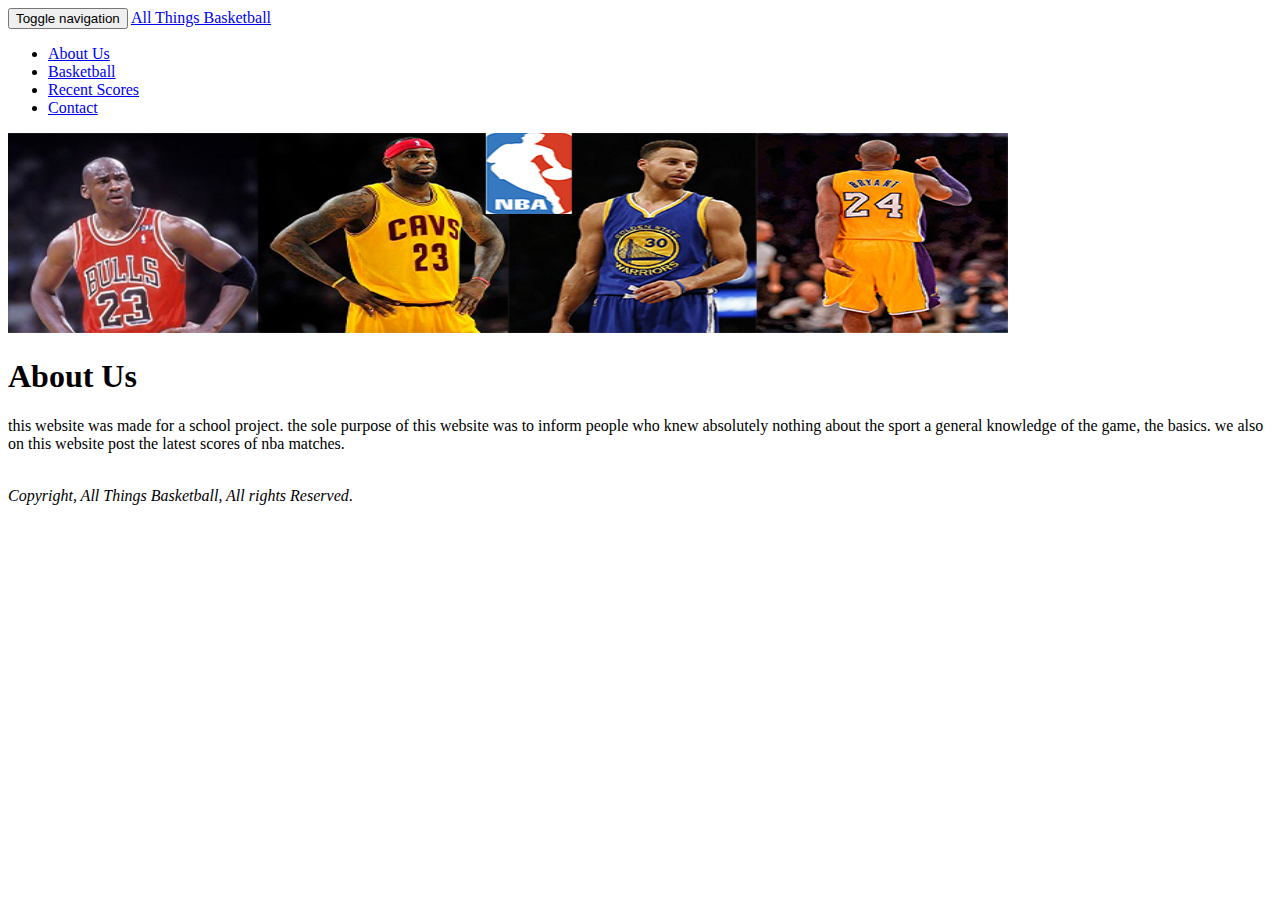
==== about_us.html @ 63e2a373 "fix titles and add scores widget" ====
<!DOCTYPE html>
<html lang="en">
  <head>
    <meta charset="utf-8">
	<meta http-equiv="X-UA-Compatible" content="IE=edge">
	<meta name="viewport" content="width=device-width, initial-scale=1">
    <title>All Things Basketball</title>
    <!-- Bootstrap -->
	<link href="css/bootstrap.css" rel="stylesheet">
	<link href="css/styles.css" rel="stylesheet" type="text/css">

	<!-- HTML5 shim and Respond.js for IE8 support of HTML5 elements and media queries -->
	<!-- WARNING: Respond.js doesn't work if you view the page via file:// -->
	<!--[if lt IE 9]>
		  <script src="https://oss.maxcdn.com/html5shiv/3.7.2/html5shiv.min.js"></script>
		  <script src="https://oss.maxcdn.com/respond/1.4.2/respond.min.js"></script>
		<![endif]-->
  </head>
<body>
<div class="container">
  <nav class="navbar navbar-default">
    <div class="container-fluid">
      <!-- Brand and toggle get grouped for better mobile display -->
      <div class="navbar-header">
        <button type="button" class="navbar-toggle collapsed" data-toggle="collapse" data-target="#defaultNavbar1" aria-expanded="false"><span class="sr-only">Toggle navigation</span><span class="icon-bar"></span><span class="icon-bar"></span><span class="icon-bar"></span></button>
        <a href="index.html">All Things Basketball</a></div>
      <!-- Collect the nav links, forms, and other content for toggling -->
      <div class="collapse navbar-collapse" id="defaultNavbar1">
<ul class="nav navbar-nav navbar-right">
  <li><a href="about_us.html">About Us</a></li>
  <li><a href="basketball.html">Basketball</a></li>
  <li><a href="recent_scores.html">Recent Scores</a></li>
  <li><a href="contact.html">Contact</a></li>
</ul>
      </div>
<!-- /.navbar-collapse -->
    </div>
    <!-- /.container-fluid -->
  </nav>
  <div id="carousel1" class="carousel slide" data-ride="carousel">
<div class="carousel-inner" role="listbox">
      <div class="item active"><img src="images/ist banner.jpg" alt="First slide image" width="1000" height="200" class="center-block img-thumbnail">      </div>
</div>
  </div>
</div>
<article>
  <h1>About Us</h1>
  <p>this website was made for a school project. the sole purpose of this website was to inform people who knew absolutely nothing about the sport a general knowledge of the game, the basics. we also on this website post the latest scores of nba matches. </p>
  &nbsp;</article>
<footer><em> Copyright, All Things Basketball, All rights Reserved</em>.</footer>
<!-- jQuery (necessary for Bootstrap's JavaScript plugins) -->
	<script src="js/jquery-1.11.3.min.js"></script>

	<!-- Include all compiled plugins (below), or include individual files as needed -->
	<script src="js/bootstrap.js"></script>
</body>
</html>
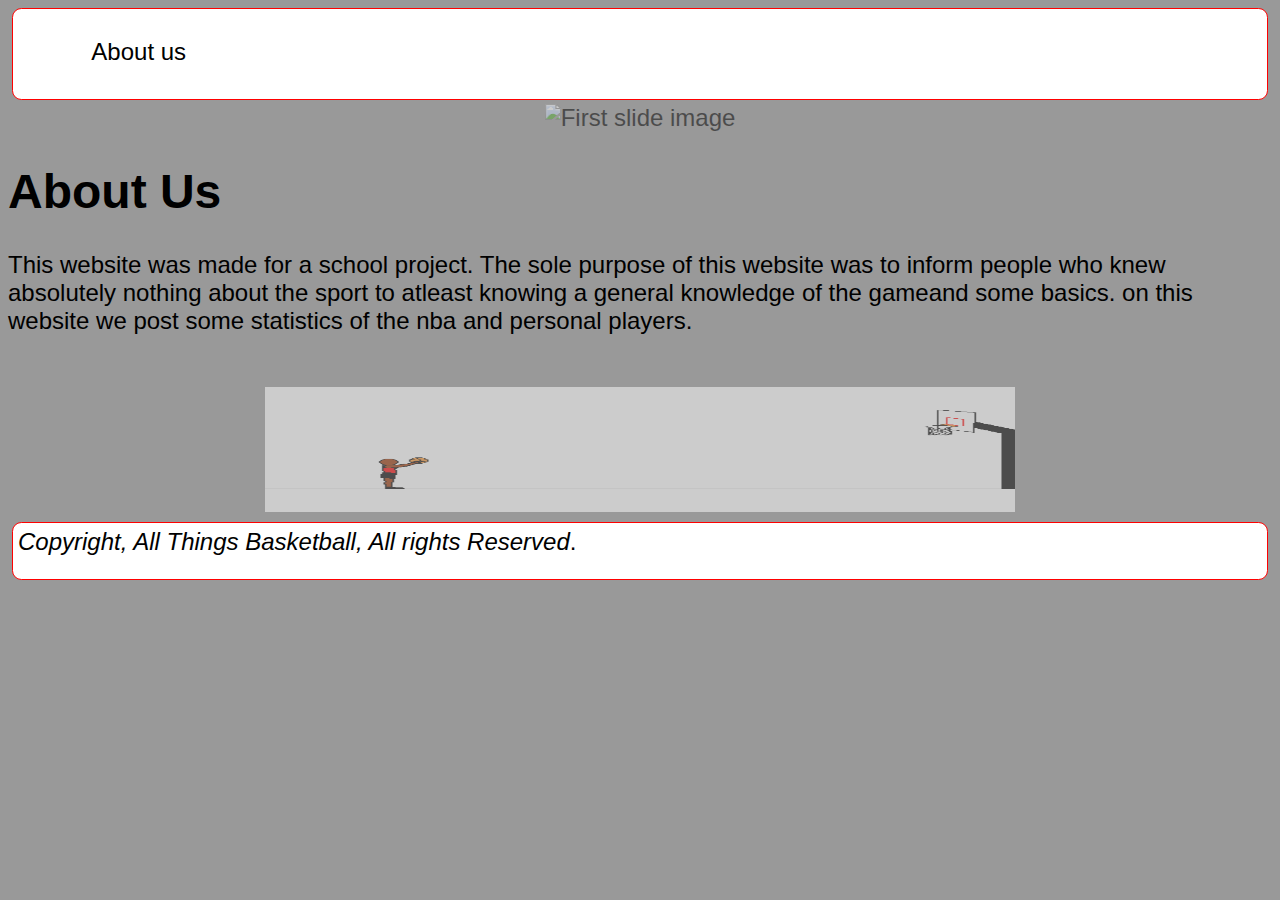
==== commit 433689d7: "added gif" ====
--- a/about_us.html
+++ b/about_us.html
@@ -1,57 +1,42 @@
 <!DOCTYPE html>
 <html lang="en">
-  <head>
-    <meta charset="utf-8">
-	<meta http-equiv="X-UA-Compatible" content="IE=edge">
-	<meta name="viewport" content="width=device-width, initial-scale=1">
-    <title>All Things Basketball</title>
-    <!-- Bootstrap -->
-	<link href="css/bootstrap.css" rel="stylesheet">
-	<link href="css/styles.css" rel="stylesheet" type="text/css">
-
-	<!-- HTML5 shim and Respond.js for IE8 support of HTML5 elements and media queries -->
-	<!-- WARNING: Respond.js doesn't work if you view the page via file:// -->
-	<!--[if lt IE 9]>
-		  <script src="https://oss.maxcdn.com/html5shiv/3.7.2/html5shiv.min.js"></script>
-		  <script src="https://oss.maxcdn.com/respond/1.4.2/respond.min.js"></script>
-		<![endif]-->
-  </head>
+<head>
+<meta charset="utf-8">
+<meta http-equiv="X-UA-Compatible" content="IE=edge">
+<meta name="viewport" content="width=device-width, initial-scale=1">
+<title>About us</title>
+<link href="css/bootstrap.css" rel="stylesheet">
+<link href="css/styles.css" rel="stylesheet" type="text/css">
+</head>
 <body>
-<div class="container">
-  <nav class="navbar navbar-default">
-    <div class="container-fluid">
-      <!-- Brand and toggle get grouped for better mobile display -->
-      <div class="navbar-header">
-        <button type="button" class="navbar-toggle collapsed" data-toggle="collapse" data-target="#defaultNavbar1" aria-expanded="false"><span class="sr-only">Toggle navigation</span><span class="icon-bar"></span><span class="icon-bar"></span><span class="icon-bar"></span></button>
-        <a href="index.html">All Things Basketball</a></div>
-      <!-- Collect the nav links, forms, and other content for toggling -->
-      <div class="collapse navbar-collapse" id="defaultNavbar1">
-<ul class="nav navbar-nav navbar-right">
-  <li><a href="about_us.html">About Us</a></li>
-  <li><a href="basketball.html">Basketball</a></li>
-  <li><a href="recent_scores.html">Recent Scores</a></li>
-  <li><a href="contact.html">Contact</a></li>
-</ul>
-      </div>
-<!-- /.navbar-collapse -->
-    </div>
-    <!-- /.container-fluid -->
-  </nav>
+  <header>
+    <ul>
+    <li><a href="index.html"><img src="images/home.jpg" alt=""></a></li>
+    <li><a href="about_us.html"><img src="images/about_us.jpg" alt=""></a></li>
+    <li><a href="basketball.html"><img src="images/basketball.jpg" alt=""></a></li>
+    <li><a href="recent_scores.html"><img src="images/stats.jpg" alt=""></a></li>
+    <li><a href="contact.html"><img src="images/contact_us.png" alt=""></a></li>
+    <li><a>About us</a></li>
+    </ul>
+  </header>
   <div id="carousel1" class="carousel slide" data-ride="carousel">
+  <div class="carousel-inner" role="listbox">
+  <div align="center"<div class="item active"><img src="images/ist_new_banner.jpg" alt="First slide image" width="1000" height="250" class="center-block img-thumbnail">      </div>
+  </div>
+  </div>
+  </div>
+<article>
+<h1>About Us</h1>
+<p>This website was made for a school project. The sole purpose of this website was to inform people who knew absolutely nothing about the sport to atleast knowing a general knowledge of the gameand some basics. on this website we post some statistics of the nba and personal players. </p>
+&nbsp;</article>
+<div id="carousel1" class="carousel slide" data-ride="carousel">
 <div class="carousel-inner" role="listbox">
-      <div class="item active"><img src="images/ist banner.jpg" alt="First slide image" width="1000" height="200" class="center-block img-thumbnail">      </div>
+<div align="center"<div class="item active"><img src="images/ist_gif.gif" alt="First slide image" width="750" height="125" class="center-block img-thumbnail">      </div>
 </div>
-  </div>
 </div>
-<article>
-  <h1>About Us</h1>
-  <p>this website was made for a school project. the sole purpose of this website was to inform people who knew absolutely nothing about the sport a general knowledge of the game, the basics. we also on this website post the latest scores of nba matches. </p>
-  &nbsp;</article>
+</div>
 <footer><em> Copyright, All Things Basketball, All rights Reserved</em>.</footer>
-<!-- jQuery (necessary for Bootstrap's JavaScript plugins) -->
-	<script src="js/jquery-1.11.3.min.js"></script>
-
-	<!-- Include all compiled plugins (below), or include individual files as needed -->
-	<script src="js/bootstrap.js"></script>
+<script src="js/jquery-1.11.3.min.js"></script>
+<script src="js/bootstrap.js"></script>
 </body>
 </html>
--- a/css/styles.css
+++ b/css/styles.css
@@ -0,0 +1,97 @@
+body {
+	font: 24px Helvetica;
+	background: #999999;
+}
+
+#main {
+	min-height: 800px;
+	margin: 0px;
+	padding: 0px;
+	display: flex;
+	flex-flow: row;
+}
+
+#main > article {
+	margin: 4px;
+	padding: 5px;
+	border: 1px solid #cccc33;
+	border-radius: 7pt;
+	background: #ffffff
+
+	flex: 3 1 60%;
+	order: 2;
+}
+
+#main > nav {
+	margin: 4px;
+	padding: 5px;
+	border: 1px solid #8888bb;
+	border-radius: 7pt;
+	background: #ffffff
+
+	flex: 1 6 20%;
+	order: 1;
+}
+
+#main > aside {
+	margin: 4px;
+	padding: 5px;
+	border: 1px solid #8888bb;
+	border-radius: 7pt;
+	background: #ffffff
+	flex: 1 6 20%;
+	order: 3;
+}
+
+header {
+	display: block;
+	margin: 4px;
+	padding: 5px;
+	height: 80px;
+	border: 1px solid #ff0000;
+	border-radius: 7pt;
+	background: #ffffff;
+}
+
+footer{
+height:		display: block;
+		margin: 4px;
+		padding:5px;
+		height: 46px;
+		border: 1px solid #ff0000;
+		border-radius: 7pt;
+		background: #ffffff; 50px;
+}
+header li img{
+height: 50px;
+}
+img {
+  opacity: 0.5;
+  filter: alpha(opacity=50);
+}
+
+img:hover {
+  opacity: 1.0;
+  filter: alpha(opacity=100);
+
+}
+header li {
+list-style: none;
+display: inline;
+}
+
+@media all and (max-width: 640px) {
+	#main, #page {
+			flex-direction: column;
+	}
+
+	#main > article, #main > nav, #main > aside {
+
+			order: 0;
+	}
+
+	#main > nav, #main > aside, header, footer {
+			min-height: 50px;
+			max-height: 50px;
+	}
+}
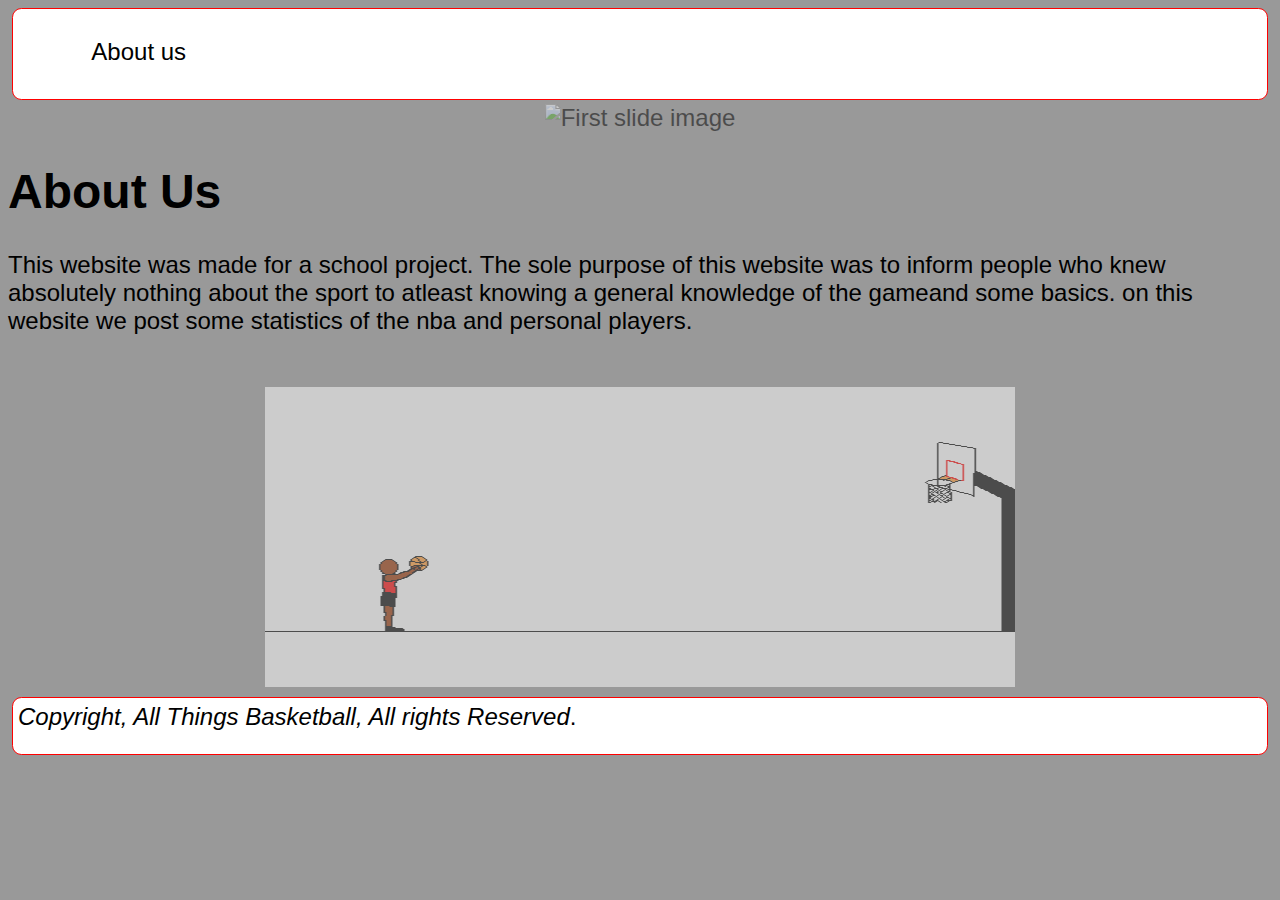
==== commit 06205ca3: "more gif changes lol" ====
--- a/about_us.html
+++ b/about_us.html
@@ -31,7 +31,7 @@
 &nbsp;</article>
 <div id="carousel1" class="carousel slide" data-ride="carousel">
 <div class="carousel-inner" role="listbox">
-<div align="center"<div class="item active"><img src="images/ist_gif.gif" alt="First slide image" width="750" height="125" class="center-block img-thumbnail">      </div>
+<div align="center"<div class="item active"><img src="images/ist_gif.gif" alt="First slide image" width="750" height="300" class="center-block img-thumbnail">      </div>
 </div>
 </div>
 </div>
